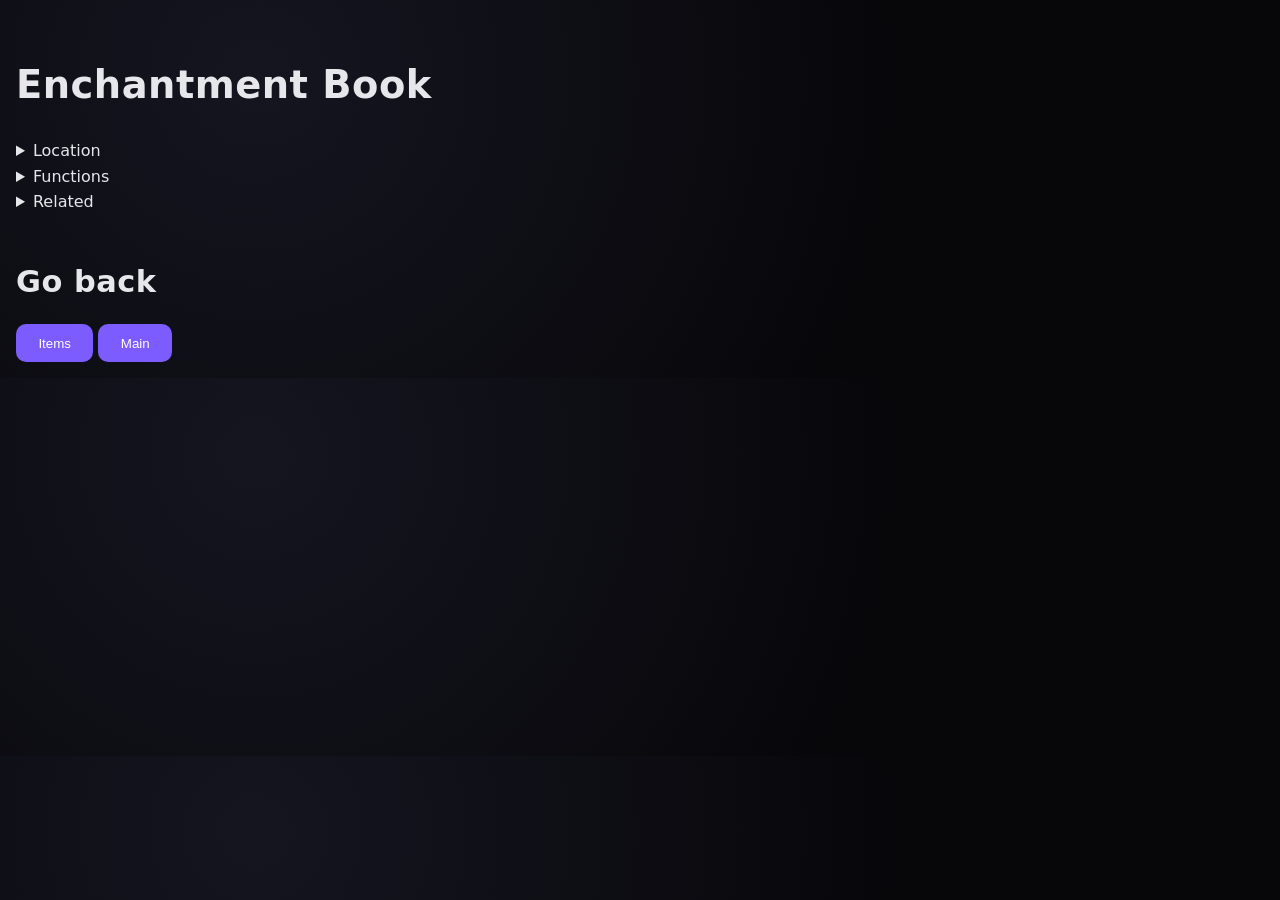
==== page/items/enchantment_book.html @ a252e58a "add items" ====
<!DOCTYPE html>
<html lang="en">
	<head>
		<meta charset="UTF-8">
		<meta name="viewport" content="width=device-width, initial-scale=1">
		<title></title>
		<link href="../../styles/main.css" rel="stylesheet">
	</head>
	<body>
		<h1>Enchantment Book</h1>

		<details>
			<summary>Location</summary>
			<ul>
				<li>Found in bookshelf</li>
			</ul>
		</details>

		<details>
			<summary>Functions</summary>
			<ul>
				<li>Hold information about different spells <ul>
						<li>Contents page</li>
						<li>Shrinkspell</li>
						<li>Morphspell</li>
						<li>Pullspell</li>
						<li>Growspell</li>
					</ul></li>
			</ul>
		</details>

		<details>
			<summary>Related</summary>
			<ul>
				<li><a href="./wand.html">Wand</a></li>
			</ul>
		</details>

		<h2>Go back</h2>
		<button type="button" onclick="location.href='./items.html'">Items</button>
		<button type="button" onclick="location.href='./../../index.html'">Main</button>

		<script src='./../../scripts/main.js'></script>
	</body>
</html>
---- styles/main.css ----
/* ---------------------------
   Modern Dark Glass CSS
--------------------------- */

:root {
    --bg-main: #0b0b0f;
    --bg-glass: rgba(255, 255, 255, 0.05);
    --bg-glass-strong: rgba(255, 255, 255, 0.08);
    --border-glass: rgba(255, 255, 255, 0.12);
    --text-main: #e6e6eb;
    --text-muted: #a0a0aa;
    --accent: #7c5cff;
    --radius: 14px;
    --blur: 14px;
    --transition: 0.35s cubic-bezier(.4, 0, .2, 1);
}

/* ---------------------------
   Base
--------------------------- */

*,
*::before,
*::after {
    box-sizing: border-box;
}

html {
    scroll-behavior: smooth;
}

body {
    margin: 1rem;
    font-family: system-ui, -apple-system, Segoe UI, Roboto, Ubuntu, Cantarell, sans-serif;
    background: radial-gradient(circle at 20% 20%, #151520, #07070a 60%);
    color: var(--text-main);
    line-height: 1.6;
    animation: fadeIn 1s ease;
}

/* ---------------------------
   Glass Container
--------------------------- */

.container {
    max-width: 1100px;
    margin: auto;
    padding: 2rem;
}

.glass {
    background: var(--bg-glass);
    backdrop-filter: blur(var(--blur));
    border: 1px solid var(--border-glass);
    border-radius: var(--radius);
    padding: 2rem;
    transition: var(--transition);
}

.glass:hover {
    background: var(--bg-glass-strong);
    transform: translateY(-4px);
    box-shadow: 0 10px 40px rgba(0, 0, 0, 0.5);
}

/* ---------------------------
   Typography
--------------------------- */

h1,
h2,
h3,
h4,
h5,
h6 {
    margin-top: 1.4em;
    margin-bottom: .6em;
    font-weight: 600;
    letter-spacing: 0.5px;
}

h1 {
    font-size: 2.4rem;
}

h2 {
    font-size: 1.9rem;
}

h3 {
    font-size: 1.5rem;
}

p {
    color: var(--text-muted);
    margin-bottom: 1.2rem;
    transition: var(--transition);
}

p:hover {
    color: var(--text-main);
}

/* ---------------------------
   Links
--------------------------- */

a {
    color: var(--accent);
    text-decoration: none;
    position: relative;
}

a::after {
    content: "";
    position: absolute;
    left: 0;
    bottom: -3px;
    width: 0%;
    height: 2px;
    background: var(--accent);
    transition: var(--transition);
}

a:hover::after {
    width: 100%;
}

/* ---------------------------
   Images
--------------------------- */

img {
    max-width: 100%;
    border-radius: var(--radius);
    display: block;
    transition: var(--transition);
    border: 1px solid var(--border-glass);
}

img:hover {
    transform: scale(1.03);
    box-shadow: 0 20px 40px rgba(0, 0, 0, .6);
}

/* ---------------------------
   Lists
--------------------------- */

ul,
ol {
    padding-left: 1.4rem;
    color: var(--text-muted);
}

li {
    margin: .4rem 0;
    transition: var(--transition);
}

li:hover {
    color: var(--text-main);
    transform: translateX(4px);
}

/* ---------------------------
   Tables
--------------------------- */

table {
    width: 100%;
    border-collapse: collapse;
    margin: 1.5rem 0;
    overflow: hidden;
    border-radius: var(--radius);
}

thead {
    background: var(--bg-glass-strong);
}

th,
td {
    padding: .9rem 1rem;
    text-align: left;
}

th {
    font-weight: 600;
}

tbody tr {
    border-top: 1px solid var(--border-glass);
    transition: var(--transition);
}

tbody tr:hover {
    background: rgba(255, 255, 255, 0.04);
}

/* ---------------------------
   Buttons
--------------------------- */

button {
    background: var(--accent);
    border: none;
    color: white;
    padding: .7rem 1.4rem;
    border-radius: 10px;
    cursor: pointer;
    transition: var(--transition);
}

button:hover {
    transform: translateY(-2px);
    box-shadow: 0 6px 18px rgba(124, 92, 255, .4);
}

/* ---------------------------
   Code Blocks
--------------------------- */

pre,
code {
    background: #0f0f14;
    border: 1px solid var(--border-glass);
    border-radius: 10px;
}

pre {
    padding: 1rem;
    overflow: auto;
}

code {
    padding: .2rem .4rem;
}

/* ---------------------------
   Scrollbar
--------------------------- */

::-webkit-scrollbar {
    width: 10px;
}

::-webkit-scrollbar-track {
    background: #0a0a0f;
}

::-webkit-scrollbar-thumb {
    background: #2a2a35;
    border-radius: 10px;
}

::-webkit-scrollbar-thumb:hover {
    background: #3a3a48;
}

/* ---------------------------
   Animations
--------------------------- */

@keyframes fadeIn {
    from {
        opacity: 0;
        transform: translateY(10px);
    }

    to {
        opacity: 1;
        transform: none;
    }
}

.fade-in {
    animation: fadeIn .8s ease both;
}

@keyframes float {
    0% {
        transform: translateY(0px);
    }

    50% {
        transform: translateY(-6px);
    }

    100% {
        transform: translateY(0px);
    }
}

.float {
    animation: float 6s ease-in-out infinite;
}

/* ---------------------------
   Responsive
--------------------------- */

@media (max-width: 700px) {
    .container {
        padding: 1.4rem;
    }

    h1 {
        font-size: 2rem;
    }
}
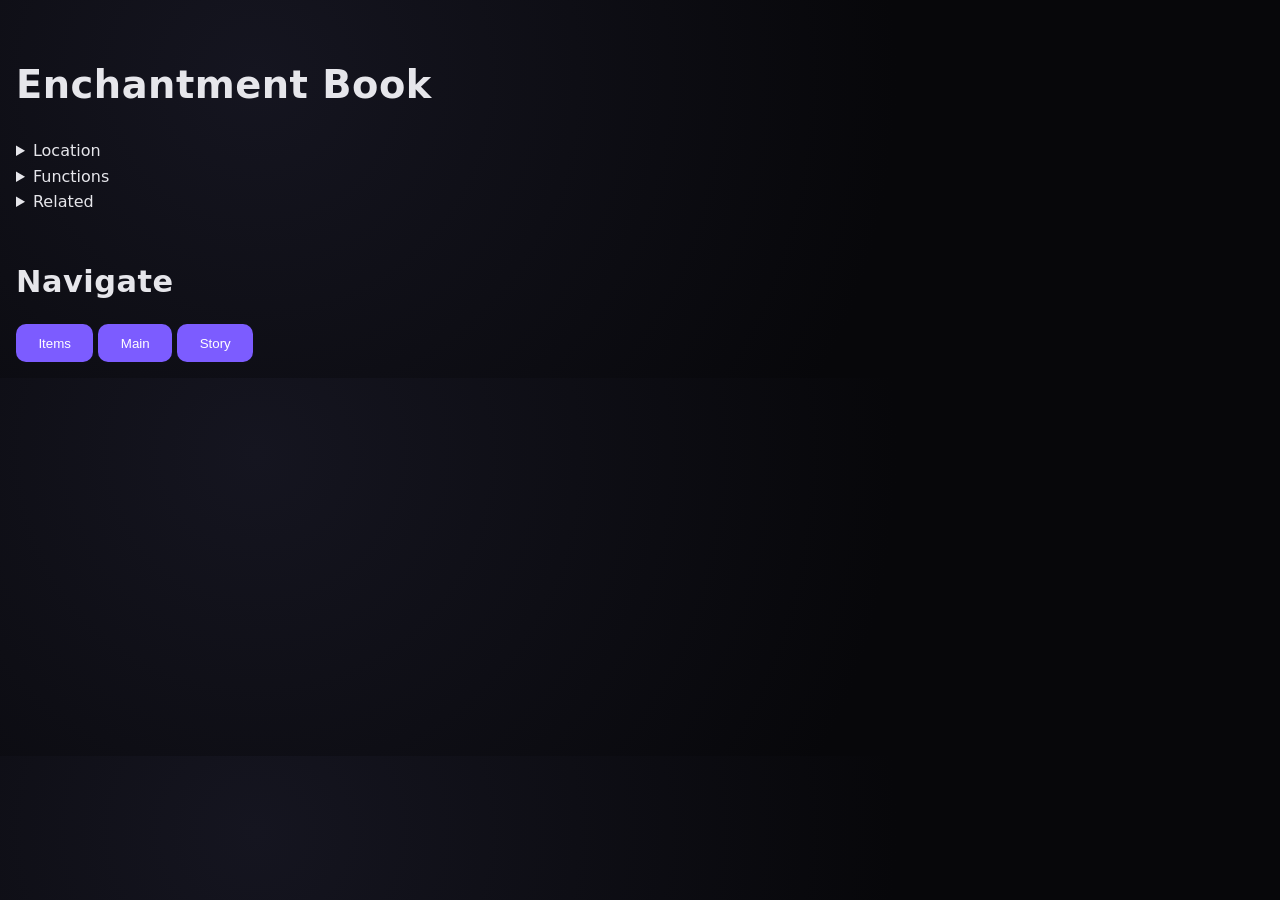
==== commit c0a7629a: "navigation" ====
--- a/page/items/enchantment_book.html
+++ b/page/items/enchantment_book.html
@@ -36,9 +36,10 @@
 			</ul>
 		</details>
 
-		<h2>Go back</h2>
+		<h2>Navigate</h2>
 		<button type="button" onclick="location.href='./items.html'">Items</button>
 		<button type="button" onclick="location.href='./../../index.html'">Main</button>
+		<button type="button" onclick="location.href='./../story/story.html'">Story</button>
 
 		<script src='./../../scripts/main.js'></script>
 	</body>
